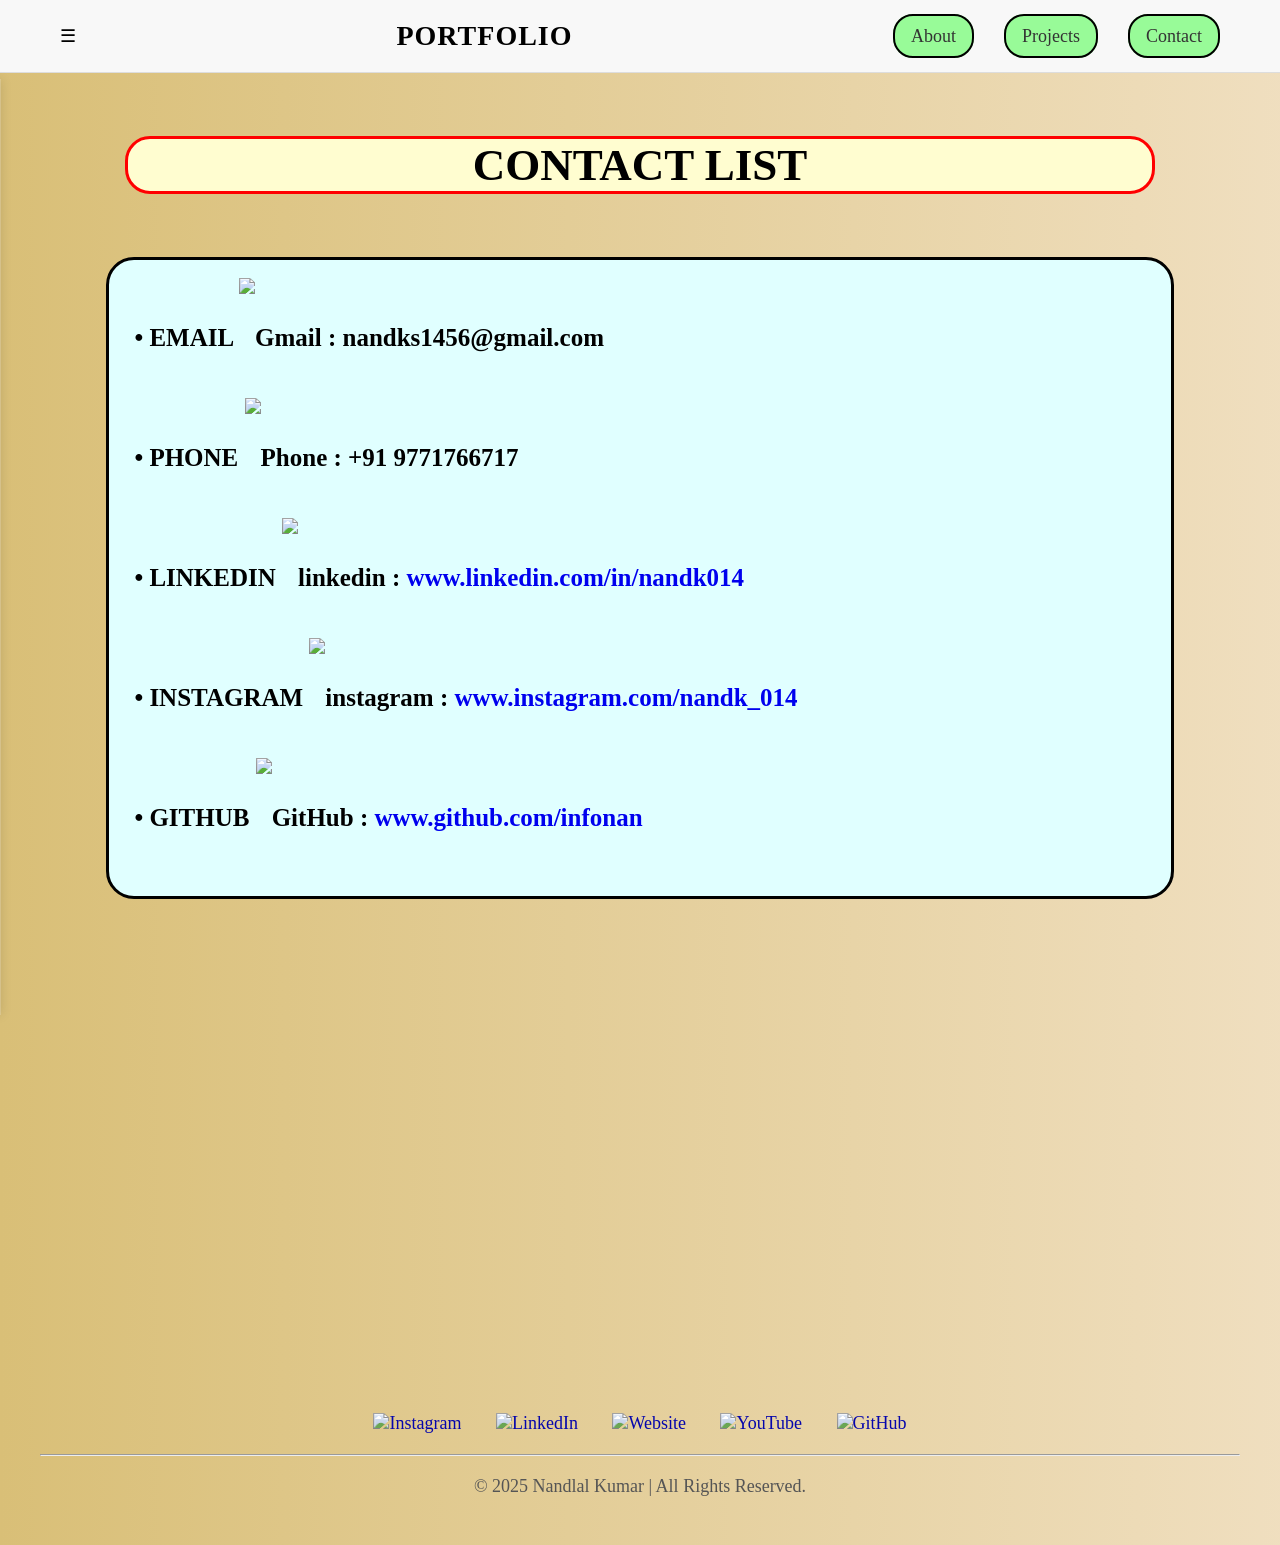
==== contact.html @ e1ca8d9b "Add files via upload" ====
<!DOCTYPE html>
<html>

<head>
  <meta charset="UTF-8">
  <meta name="viewport" content="width=device-width, initial-scale=1">
  <title>contact</title>
  <!-- Custom Styles -->
  <link rel="stylesheet" href="style.css">
</head>

<body>
 <header>
    <span class="hamburger" onclick="toggleSidebar()">&#9776;</span>
 <div class="head">PORTFOLIO</div>
  <nav>
    <ul>
      <li><a href="home.html">About</a></li>
      <li><a href="project.html">Projects</a></li>
      <li><a href="contact.html">Contact</a></li>
    </ul>
  </nav>
</header>
 <!-- Sidebar Menu (Responsive) -->
<aside class="sidebar" id="sidebar"><strong><p style="font-size:25px;text-align:center;">MENU</p></strong>
  <ul>
    <li><a href="course.html">Courses and Certificates</a></li>
    <li><a href="https://infonannotes.blogspot.com" target="_blank">My Blog</a></li>
    <li><a href=project.html#comp>Competitions</a></li> <li><a href="graphic.html">Graphic Design Samples</a></li>
  </ul>
</aside>
<br><br><br>
 <h1 class="contacthead"style="text-align:center;font-size:45px;border:3px solid red; background-color:#fffdd0;margin:auto;width:80%;border-radius:25px;">CONTACT LIST</h1>
 <br><br><br>
 <div class="contact">
 <div class="coitems">• EMAIL
  <img src="https://cdn-icons-png.flaticon.com/512/732/732200.png" alt="Gmail" width="42px"> :  nandks1456@gmail.com</div>
  
 <div class="coitems">• PHONE
  <img src="https://cdn-icons-png.flaticon.com/512/597/597177.png" alt="Phone" width="40px"> :  +91 9771766717</div>
 
 <div class="coitems">• LINKEDIN
 <img src="https://cdn.jsdelivr.net/gh/devicons/devicon/icons/linkedin/linkedin-original.svg
  "alt="linkedin"width="40px"> :  <a href="https://www.linkedin.com/in/nandk014"target="_blank">www.linkedin.com/in/nandk014</a></div>
 
 <div class="coitems">• INSTAGRAM
  <img src="https://upload.wikimedia.org/wikipedia/commons/a/a5/Instagram_icon.png
"alt="instagram"width="40px"> :  <a href="https://www.instagram.com/nandk_014"target="_blank">www.instagram.com/nandk_014</a></div>
 
 <div class="coitems"> • GITHUB
 <img src="https://cdn.jsdelivr.net/gh/devicons/devicon/icons/github/github-original.svg" alt="GitHub" width="40"> :  <a href="https://www.github.com/infonan"target="_blank">www.github.com/infonan</a></div>
</div>
<br><br><br><br><br><br><br><br><br><br><br><br><br><br><br><br><br><br><br><br><br><br><br>
  
  <footer class="footer">
  <div class="social-icons">
    <a href="https://www.instagram.com/nandk_014" target="_blank" title="Instagram">
      <img src="https://upload.wikimedia.org/wikipedia/commons/a/a5/Instagram_icon.png" alt="Instagram" />
    </a>
    
    <a href="https://www.linkedin.com/in/nandk014" target="_blank" title="LinkedIn">
      <img src="https://cdn.jsdelivr.net/gh/devicons/devicon/icons/linkedin/linkedin-original.svg" alt="LinkedIn" />
    </a>
    <a href="https://infonannotes.blogspot.com/" target="_blank" title="My Blog">
      <img src="https://blogger.googleusercontent.com/img/a/AVvXsEgnyMilnirWEixZ2-B2IwFu30KNc5N4Hh4QvbJhJ9wXYOja1YrfuvnOevBvSenEgKrRRPJ8Fyw84o-WGREWSMa66_989rC3vusAf4v3jVNiuNzO5FGO4l1itEqh2PDSrO58AGe5jxcH8o5hBvF3arbM5aCK5qHb46AePapifoUx_NqiPJIwaaE3TjaNq_U=s100" alt="Website" />
    </a>
    <a href="https://www.youtube.com/@infonan" target="_blank" title="YouTube">
      <img src="https://cdn-icons-png.flaticon.com/512/1384/1384060.png" alt="YouTube">
    </a>

    <a href="https://www.github.com/infonan" target="_blank" title="GitHub">
      <img src="https://cdn.jsdelivr.net/gh/devicons/devicon/icons/github/github-original.svg" alt="GitHub" />
    </a>
  </div><hr>
  <p>© 2025 Nandlal Kumar | All Rights Reserved.</p>
</footer>
  <!-- Project -->
  <script src="main.js"></script>

</body>

</html>
---- style.css ----
/* ---------------- RESPONSIVE FIXES FOR MOBILE ---------------- */
@media screen and (max-width: 768px) {
  body {
    font-size: 12px;
    
  }

  header {
    flex-direction: column;
    padding: 20px 20px;
    gap: 10px;
  }

  .head {
    font-size: 18px;
    text-align: center;
  }

  nav ul {
    flex-direction: column;
    align-items: center;
    gap: 25px;
  }

  #intro {
    font-size: 12px;
    margin: 4vh 4vw;
    padding: 1em;
  }

  #profilepic {
    width: 50px;
    height: 50px;
  }

  .skills-section {
    padding: 10px;
  }

  .skill {
    font-size: 14px;
    padding: 8px 12px;
  }

  .resume {
    width: 100%;
    height: auto;
    padding: 2vh 1vw;
  }

  .resume img {
    width: 200px;
    height: 200px;
    margin: 12px auto;
  }

  .section-title {
    font-size: 16px;
  }

  .cert-list {
    font-size: 14px;
    padding: 12px;
  }

  .contact {
    font-size: 6px;
    line-height: 50px;
    padding: 2vh 3vw;
  }

  .project-card {
    padding: 12px;
  }

  .proimg img {
    width: 80%;
    height: auto;
  }

  .projdesc ,.compdesc {
    width: 90%;
    padding: 8px;
  }

  .sidebar {
    width: 100%;
    height: auto;
    top: 60px;
    padding: 2vh 2vw;
    overflow-x: hidden;
  }

  .sidebar ul {
    margin-top: 20px;
  }

  .sidebar ul li {
    margin: 5px 0;
  }

  .sidebar ul li a {
    display: block;
    margin: 0 auto;
    text-align: center;
    font-size: 12px;
  }

  .footer {
    padding: 12px;
  }

  .footer .social-icons img {
    width: 24px;
    height: 24px;
  }

  .footer p {
    font-size: 12px;
  }
}
/* MAIN */
body {
      font-size: 18px;
      margin: 0;
      font-family:'Georgia', serif;
      background-color: #ffffff;
      padding: 0;
      background: linear-gradient(-90deg, #e6f4ea, #cdeac0, #f7e9d7, #d9bf77);

      background-size: 400% 400%;
      animation: gradientBG 15s ease infinite;
}

@keyframes gradientBG {
      0% { background-position: 0% 50%; }
      50% { background-position: 100% 50%; }
      100% { background-position: 0% 50%; }
}
@keyframes slideIn {
  from { opacity: 0; transform: translateY(40px); }
  to { opacity: 1; transform: translateY(0); }
}
#topname {
  animation: slideIn 1.2s ease-out forwards;
}

  #intro {
      line-height: 2em;
      color: black;
      border: 2px solid #b0b0b0;
      border-radius:25px 25px 25px 25px ;
      text-align:center;
      font-size:20px;
      margin:5vh 8vw 4vh 8vw;
      padding: 1em;
      background-color:#fffdd0;
      box-shadow: 0 8px 20px rgba(0,0,0,0.1);
    }
  #profilepic {
      border-radius:200px;
      width:300px;
      height:300px;
      align-self:center;
      transition:transform 0.3s ease;
      box-shadow: 0 4px 12px rgba(0, 0, 0, 0.2);
    }
  #profilepic:hover {
      transform: scale(1.1);
    }
    
  .skills-section {
    max-width: 800px;
    margin: 40px auto;
    padding: 20px;
    text-align: center;
  }

  .skills-container {
    display: flex;
    flex-wrap: wrap;
    gap: 15px;
    justify-content: center;
    margin-top: 20px;
  }

  .skill {
    align-items: center;
    gap: 10px;
    padding: 10px 20px;
    border-radius: 25px;
    background-color: #e0f0ff;
    color: #333;
    font-weight: 500;
    font-size: 16px;
    box-shadow: 0 4px 8px rgba(0,0,0,0.1);
    transition: transform 0.2s ease;
  }
  .skill a {
   text-decoration: none;
   color: inherit;
 }
  .skill:hover {
    transform: scale(1.05);
    background-color: #cde7ff;
  }

  .skill img {
    width: 20px;
    height: 20px;
  }
header {
      display: flex;
      justify-content: space-between;
      align-items: center;
      padding: 20px 60px;
      border-bottom: 1px solid #ddd;
      background-color: #f8f8f8;
    }

.head {
      font-size: 28px;
      font-weight: bold;
      letter-spacing: 1px;
    }
  /* top navigation */
nav ul {
      display: flex;
      list-style: none;
      margin: 0;
      padding: 0;
      gap: 30px;
    }

nav ul li a {
  text-decoration: none;
  color: #333;
  padding: 10px 16px;
  border: 2px solid black;
  border-radius: 20px;
  transition: background-color 0.3s ease, color 0.3s ease;
  background-color: palegreen;
}

nav ul li a:hover {
  background-color: #c0c0c0;
  color: white;
}
  


.resume {
  width: 40vw;
  height: 30vh;
  padding: 2vh 20vw ;
  
}
.resume img {
      width: 250px;
      height: 250px;
      border-radius: 15px;
      box-shadow: 0 8px 20px rgba(0, 0, 0, 0.2);
      transition: transform 0.3s ease;
    
    }

.resume img:hover {
      transform: scale(1.05);
    }

  a {
      text-decoration: none;
    }
  
  #title {
    font-size: 32px;
  }

.section {
    padding: 50px 2vw;
    border-bottom: 1px solid #ccc;
  }

  .section-title {
    font-size: 32px;
    margin-bottom: 20px;
    color: #333;
    text-align: center;
  }

  .project-list {
    display: flex;
    flex-direction: column;
    gap: 30px;
  }

  .project-card {
    background-color: #fffdd0;
    padding: 20px;
    border: 2px solid black;
    border-radius: 20px;
    box-shadow: 0 5px 10px rgba(0, 0, 0, 0.05);
  }

  .cert-list {
    list-style-type: disc;
    list-style-position: inside; 
    color: #333;
    text-align: left;
    border: 2px solid black;
    margin: 10px 2px 10px 1px;
    padding: 25px;
    border-radius:20px;
    background-color:#fffdd0;
    box-shadow: 0 5px 10px rgba(0, 0, 0, 0.05);
  }
  

  .button {
    display: inline-block;
    margin-top: 15px;
    padding: 10px 20px;
    background-color: mediumslateblue;
    color: #fff;
    text-decoration: none;
    border-radius: 8px;
    transition: background 0.3s ease;
  }

  .button:hover {
    background-color: #005fa3;
  }
  
  /* Contact Page */
.contact {
  display: flex;
  flex-direction: column;
  font-size: 25px;
  line-height: 120px;
  padding: 2vh 6vw 2vh 2vw;
  border: 3px solid black;
  margin: auto;
  width: 75%;
  background-color: lightcyan;
  border-radius: 28px;
}
.coitems {
  font-weight: bold;
}

  /* footer */
  .footer {
  text-align: center;
  padding: 30px 40px;
}

.footer .social-icons {
  margin-bottom: 20px;
}

.footer .social-icons a {
  margin: 0 15px;
  display: inline-block;
  transition: transform 0.3s ease;
}

.footer .social-icons img {
  width: 40px;
  height: 40px;
  vertical-align: middle;
  filter: grayscale(30%);
}

.footer .social-icons a:hover img {
  filter: none;
  transform: scale(1.1);
}

.footer p {
  font-size: 18px;
  color: #555;
  margin-top: 20px;
}
.proimg img {
  width: 350px;
  height: 300px;
  border: 4px solid #FFD700;
  margin: 5px 5px 5px 5px;
  
}
/*project page*/
.projdesc,.compdesc {
  text-align: left;
  background-color:#fffdd0;
  border: 3px solid black;
  border-radius: 25px;
  width:80%;
  padding: 3px 8px;
  margin: auto;
  font-size: 18px;
}
.compdesc ul li{
  margin: 20px;
}
.projdesc ul li{
  margin: 20px;
}
.projcomptitle {
text-decoration: underline;
}
  
/* left sidebar */
.sidebar {
  position: absolute;
  top: 79px;
  left: 0;
  transform: translateX(-100%);
  width: 36vw;
  height: 100vh;
  background-color: #f8f8f8 ;
  padding: 2vh 2vh;
  transition: transform 0.3s ease;
  z-index: 99;
  box-shadow: 2px 0 10px rgba(0, 0, 0, 0.1);
}

.sidebar.active {
  transform: translateX(0);
}

/* Sidebar nav list */
.sidebar ul {
  list-style: none;
  padding: 0;
  margin-top: 60px;
  
}

.sidebar ul li {
  margin: 30px 0;
  line-height: 32px;
}

.sidebar ul li a {
  text-decoration: none;
  color: #333;
  font-weight: bold;
  font-size: 18px;
  transition: color 0.2s ease;
  border: 2px solid black;
  border-radius: 20px;
  padding: 8px 5px 8px 5px;
  background-color: palegreen;
  margin: 20px 20px;
}

.sidebar ul li a:hover {
  color: #f0f0f0;
}
/* graphic design page */
.graphic {
  display: flex;
  flex-direction: column;
  align-items: center;
  text-align: center;
  border: 5px solid black;
  padding: 40px;
  margin: 40px auto;
  width: 90%;
  max-width: 1000px;
  font-size: 24px;
}

.design {
  display: flex;
  flex-direction: column;
  justify-content: center;
  gap: 80px;
  margin-top: 40px;
}

.grimg {
  max-width: 800px;
  height: auto;
  object-fit: cover;
  border: 3px solid grey;
  border-radius: 10px;
  box-shadow: 0 5px 15px rgba(0, 0, 0, 0.1);
}
/*course page*/
.coursebox {
  display: flex;
  flex-direction: column;
  text-align: center;
  width: 80%;
  margin: auto;
}
.course {
  padding: 15px 15px 15px 15px;
  border: 2px solid black;
  border-radius: 20px;
  background-color:#fffdd0;
  margin-bottom: 40px;

}

.course ul{
  text-align: left;
  margin: 10px;
  font-size: 16px;
  
}
/* image slider*/
.slider-wrapper {
  max-width: 95%;
  margin: 20px auto;
}

.slider {
  position: relative;
  overflow: hidden;
  border: 2px solid #ccc;
  border-radius: 15px;
  background: #f9f9f9;
}

.slider-track {
  display: flex;
  transition: transform 0.4s ease-in-out;
}

.slide {
  min-width: 100%;
  display: flex;
  justify-content: center;
  align-items: center;
  background: #000;
}

.slide img {
  width: 100%;
  max-height: 400px;
  object-fit: contain;
}

.slider-controls {
  position: absolute;
  top: 50%;
  width: 98%;
  display: flex;
  justify-content: space-between;
  transform: translateY(-50%);
  padding: 0 10px;
}

.slider-button {
  background: rgba(0, 0, 0, 0.5);
  color: white;
  border: none;
  font-size: 24px;
  padding: 20px 10px;
  border-radius: 50%;
  cursor: pointer;
}
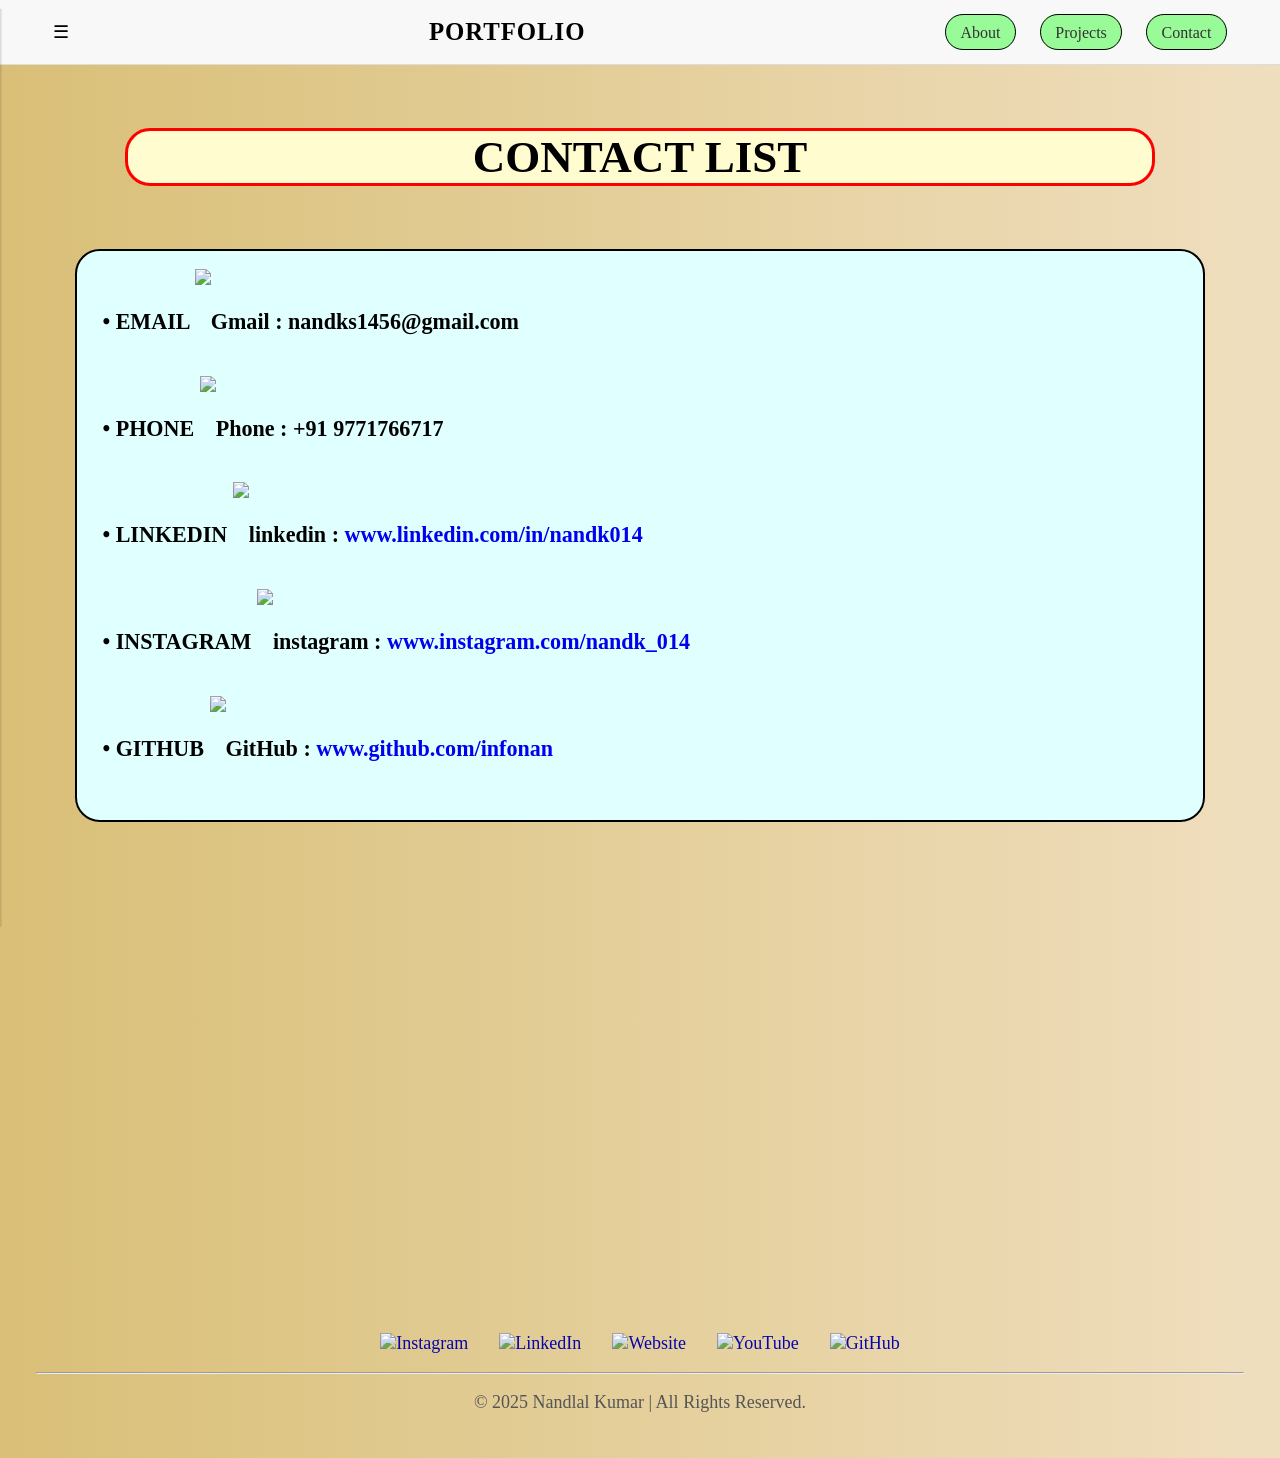
==== commit fe6215ac: "Update contact.html" ====
--- a/contact.html
+++ b/contact.html
@@ -22,7 +22,7 @@
   </nav>
 </header>
  <!-- Sidebar Menu (Responsive) -->
-<aside class="sidebar" id="sidebar"><strong><p style="font-size:25px;text-align:center;">MENU</p></strong>
+<aside class="sidebar" id="sidebar"><strong><button class="closebtn" id="close-sidebar" aria-label="Close Sidebar">&times;</button><p style="font-size:25px;text-align:center;">MENU</p></strong>
   <ul>
     <li><a href="course.html">Courses and Certificates</a></li>
     <li><a href="https://infonannotes.blogspot.com" target="_blank">My Blog</a></li>
@@ -79,4 +79,4 @@
 
 </body>
 
-</html>+</html>
--- a/style.css
+++ b/style.css
@@ -1,135 +1,22 @@
-/* ---------------- RESPONSIVE FIXES FOR MOBILE ---------------- */
-@media screen and (max-width: 768px) {
-  body {
-    font-size: 12px;
-    
-  }
-
-  header {
-    flex-direction: column;
-    padding: 20px 20px;
-    gap: 10px;
-  }
-
-  .head {
-    font-size: 18px;
-    text-align: center;
-  }
-
-  nav ul {
-    flex-direction: column;
-    align-items: center;
-    gap: 25px;
-  }
-
-  #intro {
-    font-size: 12px;
-    margin: 4vh 4vw;
-    padding: 1em;
-  }
-
-  #profilepic {
-    width: 50px;
-    height: 50px;
-  }
-
-  .skills-section {
-    padding: 10px;
-  }
-
-  .skill {
-    font-size: 14px;
-    padding: 8px 12px;
-  }
-
-  .resume {
-    width: 100%;
-    height: auto;
-    padding: 2vh 1vw;
-  }
-
-  .resume img {
-    width: 200px;
-    height: 200px;
-    margin: 12px auto;
-  }
-
-  .section-title {
-    font-size: 16px;
-  }
-
-  .cert-list {
-    font-size: 14px;
-    padding: 12px;
-  }
-
-  .contact {
-    font-size: 6px;
-    line-height: 50px;
-    padding: 2vh 3vw;
-  }
-
-  .project-card {
-    padding: 12px;
-  }
-
-  .proimg img {
-    width: 80%;
-    height: auto;
-  }
-
-  .projdesc ,.compdesc {
-    width: 90%;
-    padding: 8px;
-  }
-
-  .sidebar {
-    width: 100%;
-    height: auto;
-    top: 60px;
-    padding: 2vh 2vw;
-    overflow-x: hidden;
-  }
-
-  .sidebar ul {
-    margin-top: 20px;
-  }
-
-  .sidebar ul li {
-    margin: 5px 0;
-  }
-
-  .sidebar ul li a {
-    display: block;
-    margin: 0 auto;
-    text-align: center;
-    font-size: 12px;
-  }
-
-  .footer {
-    padding: 12px;
-  }
-
-  .footer .social-icons img {
-    width: 24px;
-    height: 24px;
-  }
-
-  .footer p {
-    font-size: 12px;
-  }
-}
+
 /* MAIN */
 body {
-      font-size: 18px;
-      margin: 0;
-      font-family:'Georgia', serif;
-      background-color: #ffffff;
-      padding: 0;
-      background: linear-gradient(-90deg, #e6f4ea, #cdeac0, #f7e9d7, #d9bf77);
-
-      background-size: 400% 400%;
-      animation: gradientBG 15s ease infinite;
+    font-size: 18px;
+    margin: 0;
+    font-family:'Georgia', serif;
+    background-color: #ffffff;
+    padding: 0;
+    background: linear-gradient(-90deg, #e6f4ea, #cdeac0, #f7e9d7, #d9bf77);
+
+    background-size: 400% 400%;
+    animation: gradientBG 15s ease infinite;
+}
+    
+    /* Mobile view */
+@media (max-width: 700px) {
+  html {
+    font-size: 6px;
+  }
 }
 
 @keyframes gradientBG {
@@ -138,62 +25,63 @@
       100% { background-position: 0% 50%; }
 }
 @keyframes slideIn {
-  from { opacity: 0; transform: translateY(40px); }
+  from { opacity: 0; transform: translateY(2.23rem); }
   to { opacity: 1; transform: translateY(0); }
 }
-#topname {
+
+ #topname {
   animation: slideIn 1.2s ease-out forwards;
 }
 
   #intro {
       line-height: 2em;
       color: black;
-      border: 2px solid #b0b0b0;
-      border-radius:25px 25px 25px 25px ;
+      border: 0.12px solid #b0b0b0;
+      border-radius: 1.4rem ;
       text-align:center;
-      font-size:20px;
-      margin:5vh 8vw 4vh 8vw;
+      font-size: 1.12rem;
+      margin: 5vh 8vw 4vh 8vw;
       padding: 1em;
       background-color:#fffdd0;
-      box-shadow: 0 8px 20px rgba(0,0,0,0.1);
+      box-shadow: 0 0.45rem 1.12rem rgba(0,0,0,0.1);
     }
   #profilepic {
-      border-radius:200px;
-      width:300px;
-      height:300px;
-      align-self:center;
-      transition:transform 0.3s ease;
-      box-shadow: 0 4px 12px rgba(0, 0, 0, 0.2);
+      border-radius: 11.2rem;
+      width: 16.6rem;
+      height: 16.6rem;
+      align-self: center;
+      transition: transform 0.3s ease;
+      box-shadow: 0 0.22rem 0.66rem rgba(0, 0, 0, 0.2);
     }
   #profilepic:hover {
       transform: scale(1.1);
     }
     
   .skills-section {
-    max-width: 800px;
-    margin: 40px auto;
-    padding: 20px;
+    max-width: 44.44rem;
+    margin: 2.22rem auto;
+    padding: 1.12rem;
     text-align: center;
   }
 
   .skills-container {
     display: flex;
     flex-wrap: wrap;
-    gap: 15px;
+    gap: 0.83rem;
     justify-content: center;
-    margin-top: 20px;
+    margin-top: 1.12rem;
   }
 
   .skill {
     align-items: center;
-    gap: 10px;
-    padding: 10px 20px;
-    border-radius: 25px;
+    gap: 0.55rem;
+    padding: 0.55rem 1.12rem;
+    border-radius: 1.4rem;
     background-color: #e0f0ff;
     color: #333;
     font-weight: 500;
-    font-size: 16px;
-    box-shadow: 0 4px 8px rgba(0,0,0,0.1);
+    font-size: 0.9rem;
+    box-shadow: 0 0.22rem 0.44rem  rgba(0,0,0,0.1);
     transition: transform 0.2s ease;
   }
   .skill a {
@@ -206,22 +94,22 @@
   }
 
   .skill img {
-    width: 20px;
-    height: 20px;
+    width: 1.12rem;
+    height: 1.12rem;
   }
 header {
       display: flex;
       justify-content: space-between;
       align-items: center;
-      padding: 20px 60px;
-      border-bottom: 1px solid #ddd;
+      padding: 1.12rem 3.33rem;
+      border-bottom: 0.1rem solid #ddd;
       background-color: #f8f8f8;
     }
 
 .head {
-      font-size: 28px;
+      font-size: 1.55rem;
       font-weight: bold;
-      letter-spacing: 1px;
+      letter-spacing: 0.06rem;
     }
   /* top navigation */
 nav ul {
@@ -229,15 +117,16 @@
       list-style: none;
       margin: 0;
       padding: 0;
-      gap: 30px;
+      gap: 1.5rem;
     }
 
 nav ul li a {
+  font-size: 1rem;
   text-decoration: none;
   color: #333;
-  padding: 10px 16px;
-  border: 2px solid black;
-  border-radius: 20px;
+  padding: 0.55rem 0.9rem;
+  border: 0.12rem solid black;
+  border-radius: 1.12rem;
   transition: background-color 0.3s ease, color 0.3s ease;
   background-color: palegreen;
 }
@@ -256,10 +145,10 @@
   
 }
 .resume img {
-      width: 250px;
-      height: 250px;
-      border-radius: 15px;
-      box-shadow: 0 8px 20px rgba(0, 0, 0, 0.2);
+      width: 13.9rem;
+      height: 13.9rem;
+      border-radius: 0.833rem;
+      box-shadow: 0 0.44rem 1.12rem rgba(0, 0, 0, 0.2);
       transition: transform 0.3s ease;
     
     }
@@ -273,17 +162,17 @@
     }
   
   #title {
-    font-size: 32px;
+    font-size: 1.8rem;
   }
 
 .section {
-    padding: 50px 2vw;
+    padding: 2.8rem 2vw;
     border-bottom: 1px solid #ccc;
   }
 
   .section-title {
-    font-size: 32px;
-    margin-bottom: 20px;
+    font-size: 1.8rem;
+    margin-bottom: 1.12rem;
     color: #333;
     text-align: center;
   }
@@ -291,15 +180,15 @@
   .project-list {
     display: flex;
     flex-direction: column;
-    gap: 30px;
+    gap: 1.7rem;
   }
 
   .project-card {
     background-color: #fffdd0;
-    padding: 20px;
-    border: 2px solid black;
-    border-radius: 20px;
-    box-shadow: 0 5px 10px rgba(0, 0, 0, 0.05);
+    padding: 1.12rem;
+    border: 0.11rem solid black;
+    border-radius: 1.12rem;
+    box-shadow: 0 0.28rem 0.55rem rgba(0, 0, 0, 0.05);
   }
 
   .cert-list {
@@ -307,23 +196,23 @@
     list-style-position: inside; 
     color: #333;
     text-align: left;
-    border: 2px solid black;
-    margin: 10px 2px 10px 1px;
-    padding: 25px;
-    border-radius:20px;
+    border: 0.11rem solid black;
+    margin: 0.55rem 0.11rem 0.55rem 0.6rem;
+    padding: 1.39rem;
+    border-radius: 1.12rem;
     background-color:#fffdd0;
-    box-shadow: 0 5px 10px rgba(0, 0, 0, 0.05);
+    box-shadow: 0 0.28rem 0.55rem rgba(0, 0, 0, 0.05);
   }
   
 
   .button {
     display: inline-block;
-    margin-top: 15px;
-    padding: 10px 20px;
+    margin-top: 0.83rem;
+    padding: 0.55rem 1.12rem;
     background-color: mediumslateblue;
     color: #fff;
     text-decoration: none;
-    border-radius: 8px;
+    border-radius: 0.45rem;
     transition: background 0.3s ease;
   }
 
@@ -335,14 +224,14 @@
 .contact {
   display: flex;
   flex-direction: column;
-  font-size: 25px;
-  line-height: 120px;
+  font-size: 1.38rem;
+  line-height: 6.67rem;
   padding: 2vh 6vw 2vh 2vw;
-  border: 3px solid black;
+  border: 0.17rem solid black;
   margin: auto;
-  width: 75%;
+  width: 80%;
   background-color: lightcyan;
-  border-radius: 28px;
+  border-radius: 1.55rem;
 }
 .coitems {
   font-weight: bold;
@@ -351,22 +240,22 @@
   /* footer */
   .footer {
   text-align: center;
-  padding: 30px 40px;
+  padding: 1.66rem 2.22rem;
 }
 
 .footer .social-icons {
-  margin-bottom: 20px;
+  margin-bottom: 1.12rem;
 }
 
 .footer .social-icons a {
-  margin: 0 15px;
+  margin: 0 0.833rem;
   display: inline-block;
   transition: transform 0.3s ease;
 }
 
 .footer .social-icons img {
-  width: 40px;
-  height: 40px;
+  width: 2.22rem;
+  height: 2.22rem;
   vertical-align: middle;
   filter: grayscale(30%);
 }
@@ -377,33 +266,32 @@
 }
 
 .footer p {
-  font-size: 18px;
   color: #555;
-  margin-top: 20px;
+  margin-top: 1.12rem;
 }
 .proimg img {
-  width: 350px;
-  height: 300px;
-  border: 4px solid #FFD700;
-  margin: 5px 5px 5px 5px;
+  width: 19.5rem;
+  height: 16.6rem;
+  border: 0.22rem solid #FFD700;
+  margin: 0.28rem;
   
 }
 /*project page*/
 .projdesc,.compdesc {
   text-align: left;
   background-color:#fffdd0;
-  border: 3px solid black;
-  border-radius: 25px;
+  border: 0.17rem solid black;
+  border-radius: 1.39rem;
   width:80%;
-  padding: 3px 8px;
+  padding: 0.17rem 0.44rem;
   margin: auto;
-  font-size: 18px;
+  font-size: 1rem;
 }
 .compdesc ul li{
-  margin: 20px;
+  margin: 1.12rem;
 }
 .projdesc ul li{
-  margin: 20px;
+  margin: 1.12rem;
 }
 .projcomptitle {
 text-decoration: underline;
@@ -411,17 +299,17 @@
   
 /* left sidebar */
 .sidebar {
-  position: absolute;
-  top: 79px;
+  position: fixed;
+  top: 0;
   left: 0;
   transform: translateX(-100%);
-  width: 36vw;
+  width: 40vw;
   height: 100vh;
   background-color: #f8f8f8 ;
-  padding: 2vh 2vh;
+  padding: 1vh 1vh;
   transition: transform 0.3s ease;
   z-index: 99;
-  box-shadow: 2px 0 10px rgba(0, 0, 0, 0.1);
+  box-shadow: 0.11rem 0.55rem rgba(0, 0, 0, 0.1);
 }
 
 .sidebar.active {
@@ -432,105 +320,121 @@
 .sidebar ul {
   list-style: none;
   padding: 0;
-  margin-top: 60px;
+  margin-top: 3.33rem;
   
 }
 
 .sidebar ul li {
-  margin: 30px 0;
-  line-height: 32px;
+  margin: 1.67rem 0;
+  line-height: 1.8rem;
 }
 
 .sidebar ul li a {
   text-decoration: none;
   color: #333;
   font-weight: bold;
-  font-size: 18px;
+  font-size: 1rem;
   transition: color 0.2s ease;
-  border: 2px solid black;
-  border-radius: 20px;
-  padding: 8px 5px 8px 5px;
+  border: 0.11rem solid black;
+  border-radius: 1.12rem;
+  padding: 0.44rem 0.28rem;
   background-color: palegreen;
-  margin: 20px 20px;
+  margin: 1.12rem;
 }
 
 .sidebar ul li a:hover {
   color: #f0f0f0;
 }
+.closebtn {
+  position: absolute;
+  top: 1rem;
+  right: 1.4rem;
+  font-size: 2rem;
+  background: none;
+  border: none;
+  color: #333;
+  cursor: pointer;
+  z-index: 101;
+}
+
 /* graphic design page */
 .graphic {
   display: flex;
   flex-direction: column;
   align-items: center;
   text-align: center;
-  border: 5px solid black;
-  padding: 40px;
-  margin: 40px auto;
+  border: 0.28rem solid black;
+  padding: 2.22rem;
+  margin: 2.22rem auto;
   width: 90%;
-  max-width: 1000px;
-  font-size: 24px;
+  max-width: 95%;
+  font-size: 1.33rem;
 }
 
 .design {
   display: flex;
   flex-direction: column;
   justify-content: center;
-  gap: 80px;
-  margin-top: 40px;
+  align-items: center;
+  gap: 4.44rem;
+  margin-top: 2.22rem;
 }
 
 .grimg {
-  max-width: 800px;
+  max-width: 95%;
   height: auto;
   object-fit: cover;
-  border: 3px solid grey;
-  border-radius: 10px;
-  box-shadow: 0 5px 15px rgba(0, 0, 0, 0.1);
+  border: 0.17rem solid grey;
+  border-radius: 0.55rem;
+  box-shadow: 0 0.28rem 0.83rem rgba(0, 0, 0, 0.1);
 }
 /*course page*/
 .coursebox {
   display: flex;
   flex-direction: column;
   text-align: center;
-  width: 80%;
+  width: 85%;
   margin: auto;
 }
 .course {
-  padding: 15px 15px 15px 15px;
-  border: 2px solid black;
-  border-radius: 20px;
+  padding: 0.83rem;
+  border: 0.11rem solid black;
+  border-radius: 1.12rem;
   background-color:#fffdd0;
-  margin-bottom: 40px;
+  margin-bottom: 2.22rem;
 
 }
 
 .course ul{
   text-align: left;
-  margin: 10px;
-  font-size: 16px;
+  margin: 0.55rem;
+  font-size: 0.9rem;
   
 }
 /* image slider*/
 .slider-wrapper {
   max-width: 95%;
-  margin: 20px auto;
+  margin: 1.12rem auto;
+  position: relative; /* Added for proper containment */
 }
 
 .slider {
   position: relative;
   overflow: hidden;
-  border: 2px solid #ccc;
-  border-radius: 15px;
+  border: 0.11rem solid #ccc;
+  border-radius: 0.83rem;
   background: #f9f9f9;
 }
 
 .slider-track {
   display: flex;
   transition: transform 0.4s ease-in-out;
+  will-change: transform; /* Improves performance */
 }
 
 .slide {
-  min-width: 100%;
+  flex: 0 0 100%;
+  min-width: 100%; 
   display: flex;
   justify-content: center;
   align-items: center;
@@ -539,26 +443,34 @@
 
 .slide img {
   width: 100%;
-  max-height: 400px;
+  max-height: 22.22rem;
   object-fit: contain;
+  display: block;
 }
 
 .slider-controls {
   position: absolute;
   top: 50%;
-  width: 98%;
+  left: 0;
+  right: 0; 
   display: flex;
   justify-content: space-between;
   transform: translateY(-50%);
-  padding: 0 10px;
+  padding: 0 0.55rem;
+  z-index: 10; 
 }
 
 .slider-button {
   background: rgba(0, 0, 0, 0.5);
   color: white;
   border: none;
-  font-size: 24px;
-  padding: 20px 10px;
+  font-size: 1.33rem;
+  padding: 1.12rem 0.55rem;
   border-radius: 50%;
   cursor: pointer;
-}
+  transition: opacity 0.3s; /* Smooth hover effect */
+}
+
+.slider-button:hover {
+  opacity: 0.8;
+}
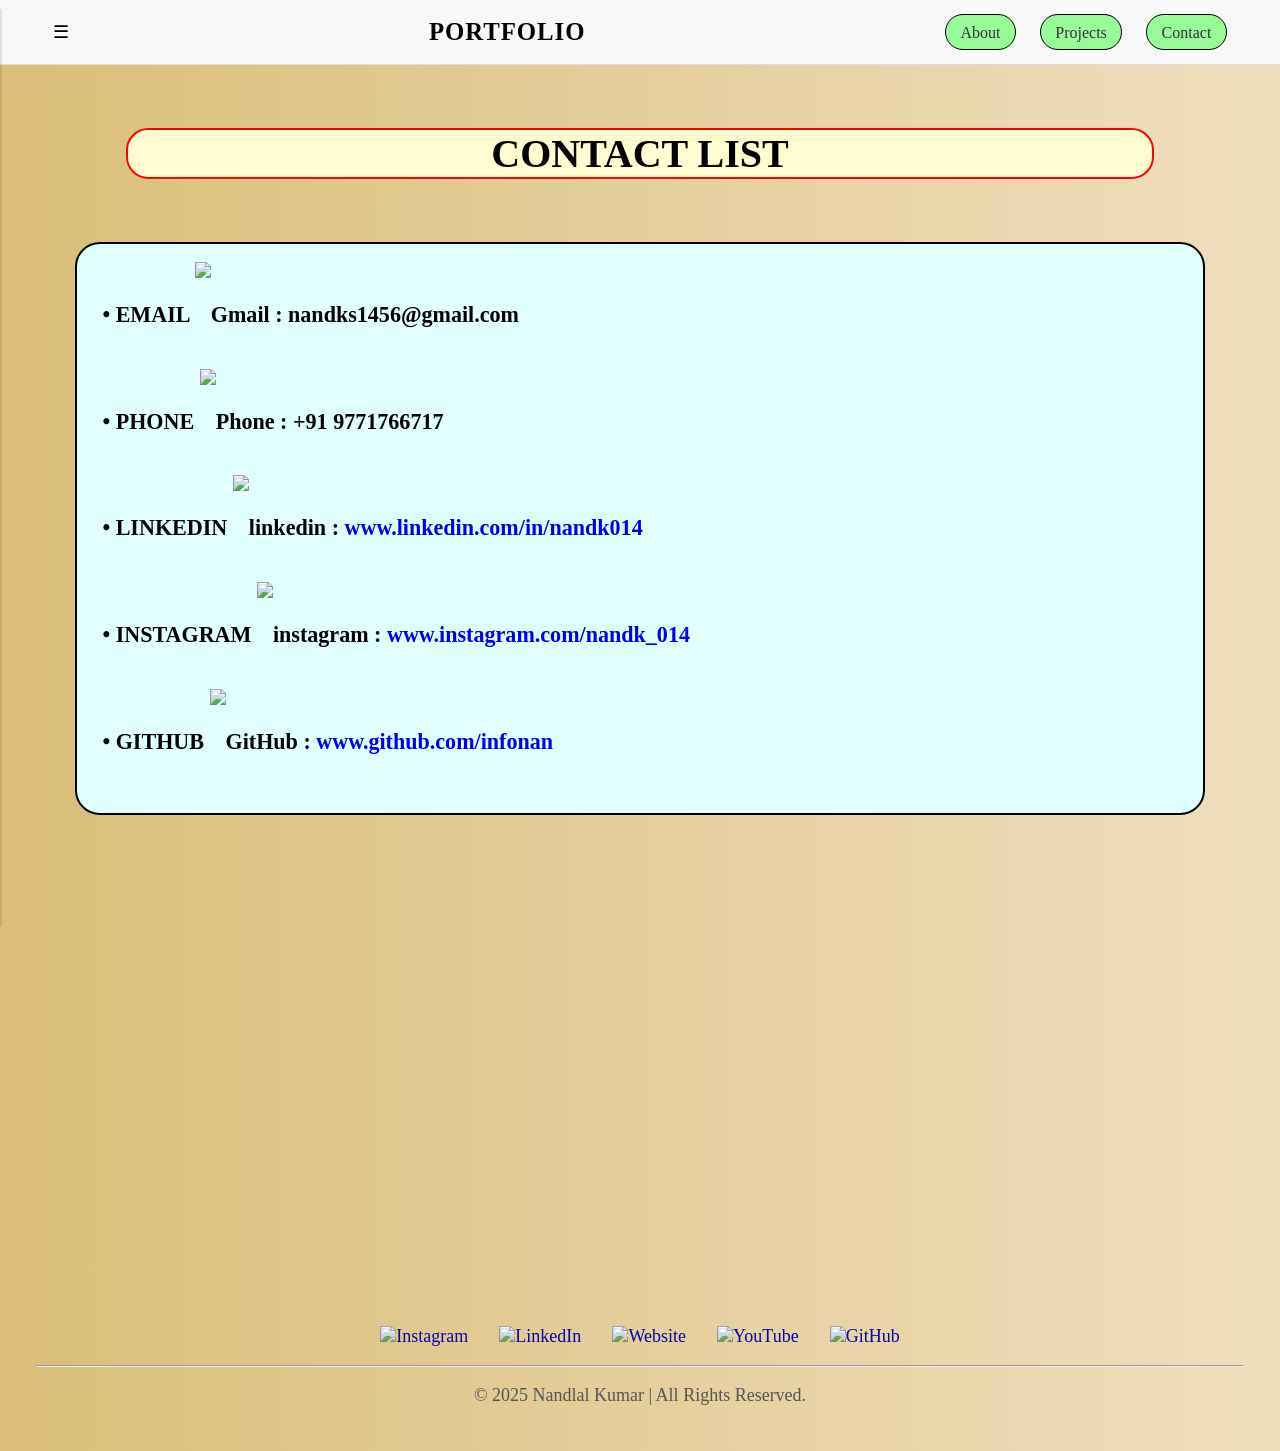
==== commit e102fea0: "Update contact.html" ====
--- a/contact.html
+++ b/contact.html
@@ -22,7 +22,7 @@
   </nav>
 </header>
  <!-- Sidebar Menu (Responsive) -->
-<aside class="sidebar" id="sidebar"><strong><button class="closebtn" id="close-sidebar" aria-label="Close Sidebar">&times;</button><p style="font-size:25px;text-align:center;">MENU</p></strong>
+<aside class="sidebar" id="sidebar"><strong><button class="closebtn" id="close-sidebar" aria-label="Close Sidebar">&times;</button><p style="font-size:1.39rem;text-align:center;">MENU</p></strong>
   <ul>
     <li><a href="course.html">Courses and Certificates</a></li>
     <li><a href="https://infonannotes.blogspot.com" target="_blank">My Blog</a></li>
@@ -30,7 +30,7 @@
   </ul>
 </aside>
 <br><br><br>
- <h1 class="contacthead"style="text-align:center;font-size:45px;border:3px solid red; background-color:#fffdd0;margin:auto;width:80%;border-radius:25px;">CONTACT LIST</h1>
+ <h1 class="contacthead"style="text-align:center;font-size:2.5rem;border:0.17rem solid red; background-color:#fffdd0;margin:auto;width:80%;border-radius:1.39rem;">CONTACT LIST</h1>
  <br><br><br>
  <div class="contact">
  <div class="coitems">• EMAIL
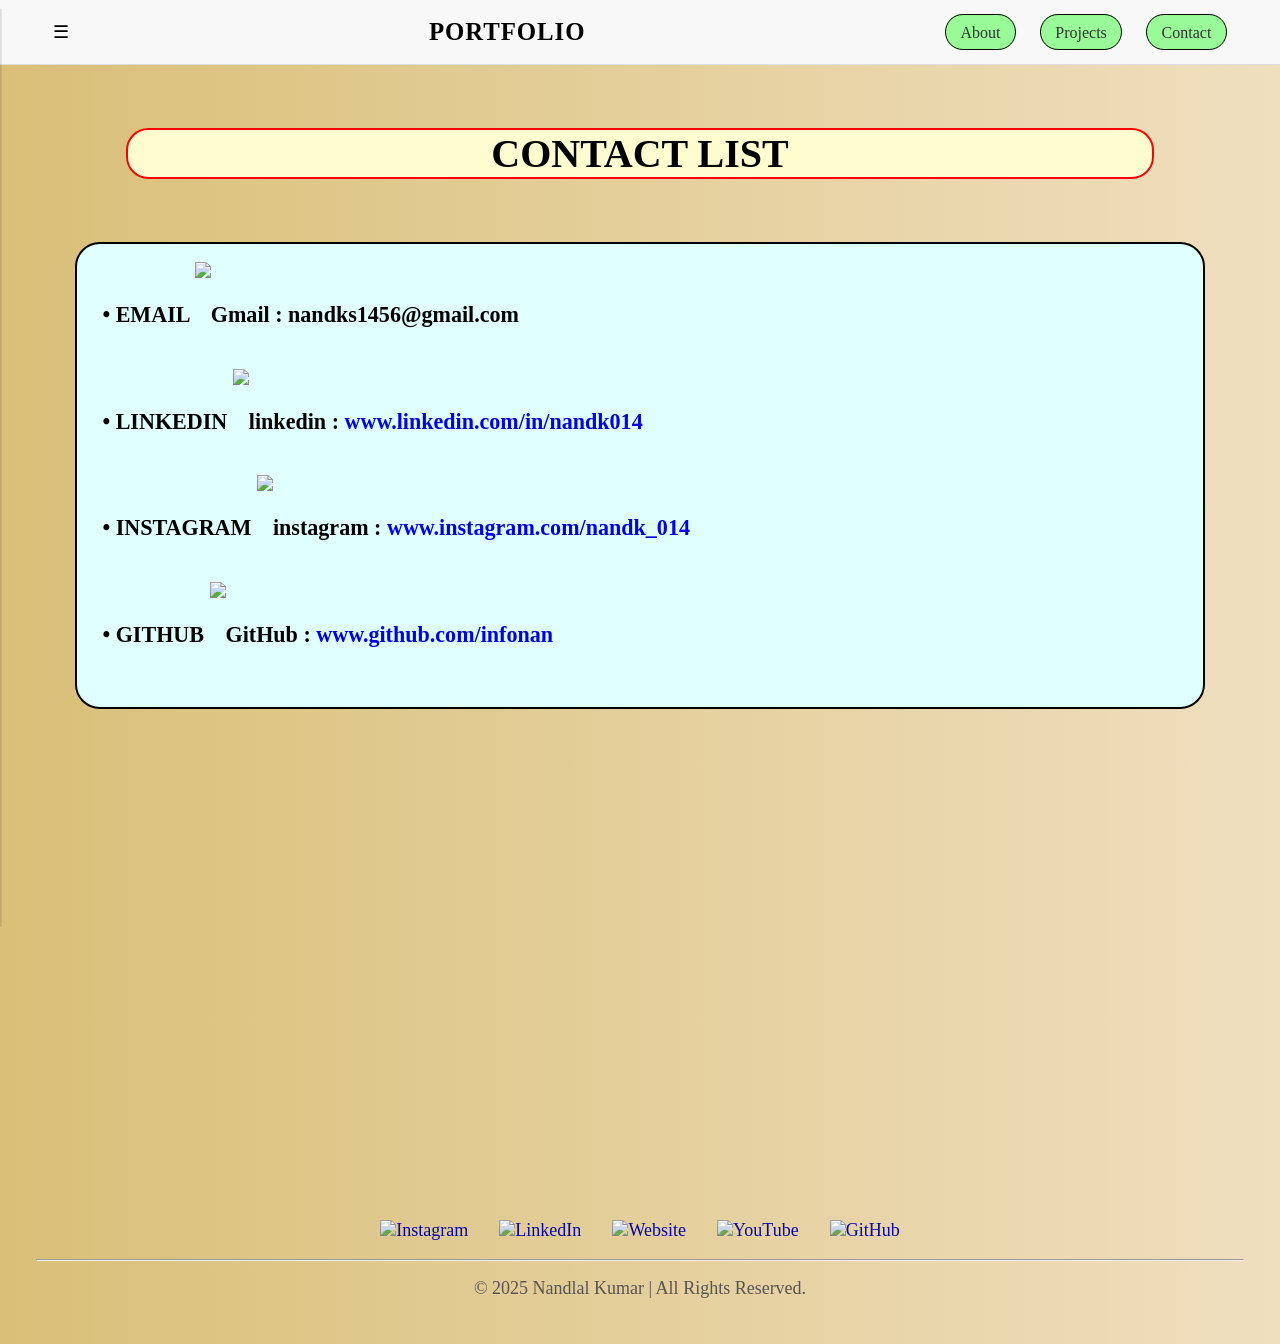
==== commit 8e078726: "Update contact.html" ====
--- a/contact.html
+++ b/contact.html
@@ -34,21 +34,18 @@
  <br><br><br>
  <div class="contact">
  <div class="coitems">• EMAIL
-  <img src="https://cdn-icons-png.flaticon.com/512/732/732200.png" alt="Gmail" width="42px"> :  nandks1456@gmail.com</div>
-  
- <div class="coitems">• PHONE
-  <img src="https://cdn-icons-png.flaticon.com/512/597/597177.png" alt="Phone" width="40px"> :  +91 9771766717</div>
+  <img src="https://cdn-icons-png.flaticon.com/512/732/732200.png" alt="Gmail" width="25rem"> :  nandks1456@gmail.com</div>
  
  <div class="coitems">• LINKEDIN
  <img src="https://cdn.jsdelivr.net/gh/devicons/devicon/icons/linkedin/linkedin-original.svg
-  "alt="linkedin"width="40px"> :  <a href="https://www.linkedin.com/in/nandk014"target="_blank">www.linkedin.com/in/nandk014</a></div>
+  "alt="linkedin"width="25rem"> :  <a href="https://www.linkedin.com/in/nandk014"target="_blank">www.linkedin.com/in/nandk014</a></div>
  
  <div class="coitems">• INSTAGRAM
   <img src="https://upload.wikimedia.org/wikipedia/commons/a/a5/Instagram_icon.png
-"alt="instagram"width="40px"> :  <a href="https://www.instagram.com/nandk_014"target="_blank">www.instagram.com/nandk_014</a></div>
+"alt="instagram"width="25rem"> :  <a href="https://www.instagram.com/nandk_014"target="_blank">www.instagram.com/nandk_014</a></div>
  
  <div class="coitems"> • GITHUB
- <img src="https://cdn.jsdelivr.net/gh/devicons/devicon/icons/github/github-original.svg" alt="GitHub" width="40"> :  <a href="https://www.github.com/infonan"target="_blank">www.github.com/infonan</a></div>
+ <img src="https://cdn.jsdelivr.net/gh/devicons/devicon/icons/github/github-original.svg" alt="GitHub" width="25rem"> :  <a href="https://www.github.com/infonan"target="_blank">www.github.com/infonan</a></div>
 </div>
 <br><br><br><br><br><br><br><br><br><br><br><br><br><br><br><br><br><br><br><br><br><br><br>
   
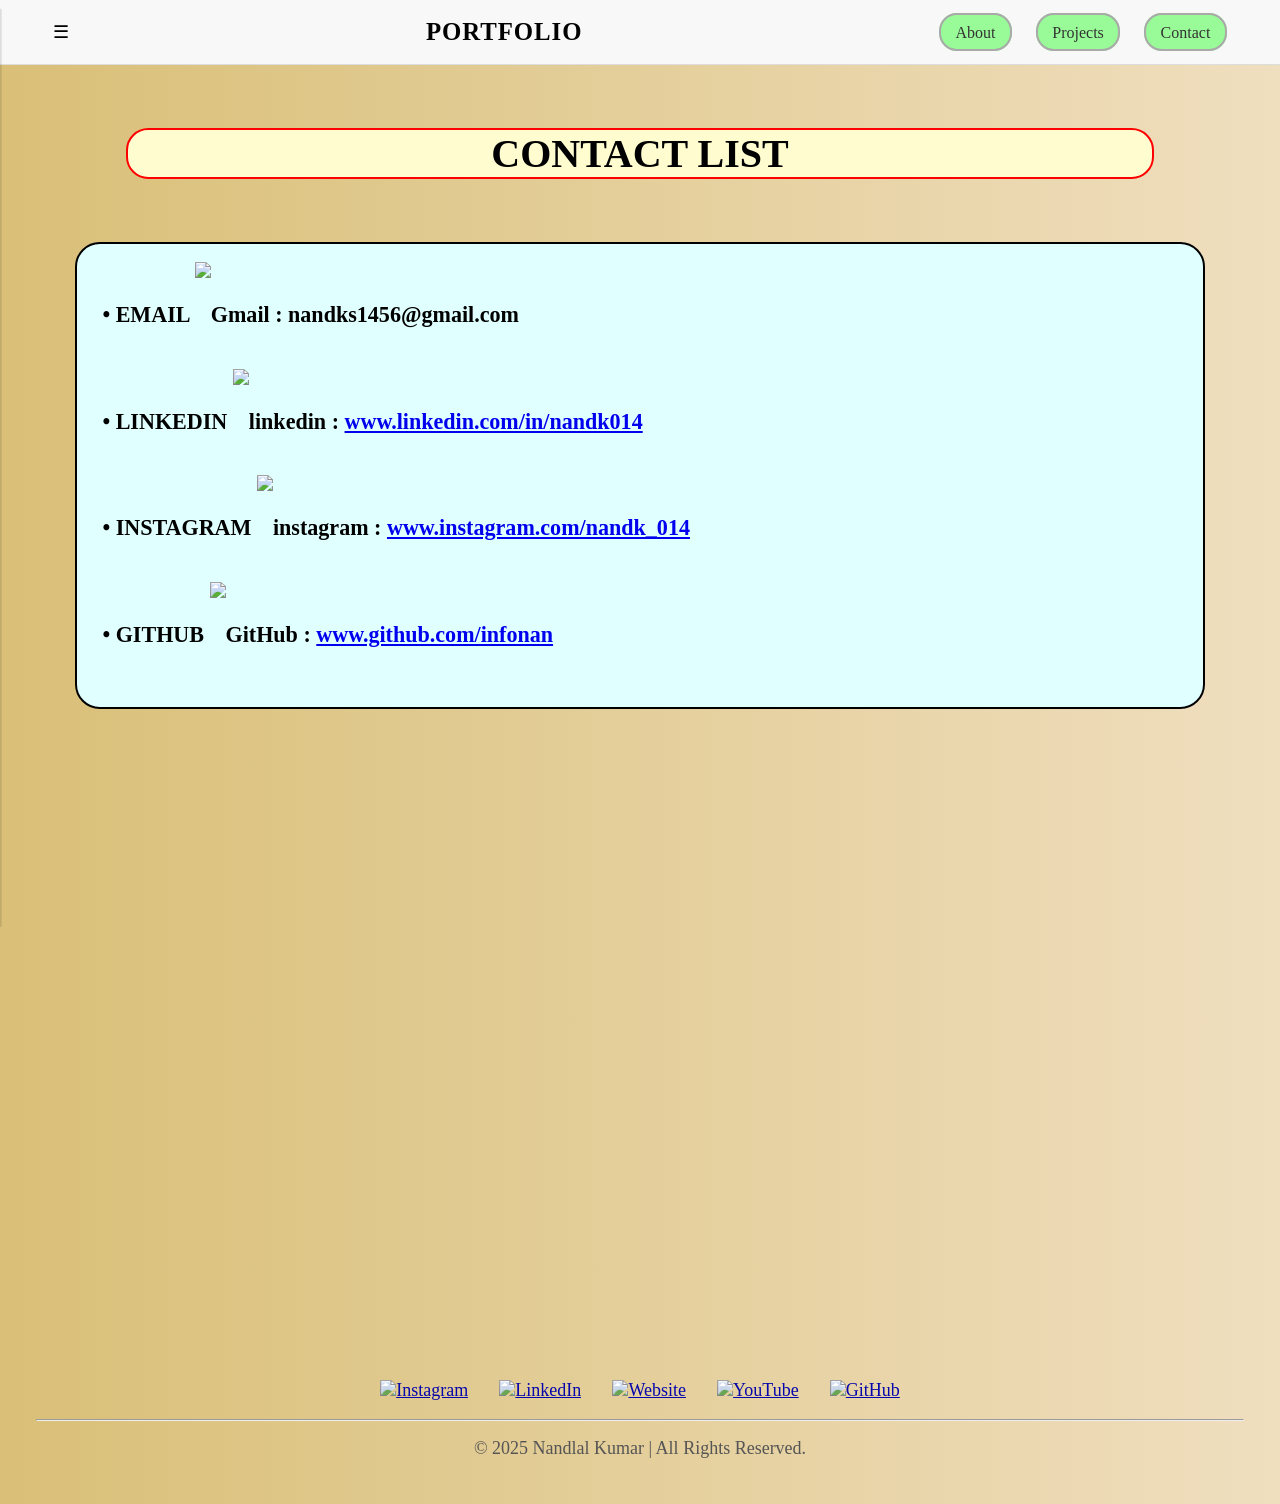
==== commit 399666dc: "Update contact.html" ====
--- a/contact.html
+++ b/contact.html
@@ -5,6 +5,11 @@
   <meta charset="UTF-8">
   <meta name="viewport" content="width=device-width, initial-scale=1">
   <title>contact</title>
+  <style>
+    .footer {
+      margin-top: 20rem;
+    }
+  </style>
   <!-- Custom Styles -->
   <link rel="stylesheet" href="style.css">
 </head>
--- a/style.css
+++ b/style.css
@@ -39,7 +39,6 @@
       border: 0.12px solid #b0b0b0;
       border-radius: 1.4rem ;
       text-align:center;
-      font-size: 1.12rem;
       margin: 5vh 8vw 4vh 8vw;
       padding: 1em;
       background-color:#fffdd0;
@@ -57,12 +56,6 @@
       transform: scale(1.1);
     }
     
-  .skills-section {
-    max-width: 44.44rem;
-    margin: 2.22rem auto;
-    padding: 1.12rem;
-    text-align: center;
-  }
 
   .skills-container {
     display: flex;
@@ -74,14 +67,14 @@
 
   .skill {
     align-items: center;
-    gap: 0.55rem;
-    padding: 0.55rem 1.12rem;
+    gap: 0.6rem;
+    padding: 0.6rem 1.2rem;
     border-radius: 1.4rem;
     background-color: #e0f0ff;
     color: #333;
     font-weight: 500;
-    font-size: 0.9rem;
-    box-shadow: 0 0.22rem 0.44rem  rgba(0,0,0,0.1);
+    font-size: 1.2rem;
+    box-shadow: 0 0.3rem 0.5rem  rgba(0,0,0,0.2);
     transition: transform 0.2s ease;
   }
   .skill a {
@@ -97,6 +90,7 @@
     width: 1.12rem;
     height: 1.12rem;
   }
+  
 header {
       display: flex;
       justify-content: space-between;
@@ -125,7 +119,7 @@
   text-decoration: none;
   color: #333;
   padding: 0.55rem 0.9rem;
-  border: 0.12rem solid black;
+  border: 0.15rem solid #A9A9A9;
   border-radius: 1.12rem;
   transition: background-color 0.3s ease, color 0.3s ease;
   background-color: palegreen;
@@ -135,60 +129,45 @@
   background-color: #c0c0c0;
   color: white;
 }
-  
-
-
-.resume {
-  width: 40vw;
-  height: 30vh;
-  padding: 2vh 20vw ;
-  
-}
-.resume img {
-      width: 13.9rem;
-      height: 13.9rem;
-      border-radius: 0.833rem;
-      box-shadow: 0 0.44rem 1.12rem rgba(0, 0, 0, 0.2);
-      transition: transform 0.3s ease;
-    
-    }
-
-.resume img:hover {
-      transform: scale(1.05);
-    }
-
-  a {
-      text-decoration: none;
-    }
-  
-  #title {
-    font-size: 1.8rem;
-  }
-
-.section {
-    padding: 2.8rem 2vw;
-    border-bottom: 1px solid #ccc;
-  }
-
-  .section-title {
-    font-size: 1.8rem;
-    margin-bottom: 1.12rem;
-    color: #333;
-    text-align: center;
-  }
-
-  .project-list {
+
+.section { 
+  text-align: center;
+  width: 95%;
+  margin: auto;
+  border-bottom: 0.09rem solid #ccc;
+  padding-bottom: 5.6rem;
+  margin-top: 2.5rem;
+  height: auto;
+}  
+.title {
+  margin-bottom: 4.5rem;
+  font-size: 1.8rem;
+}
+#resume img {
+  border: 0.12rem solid #ccc;
+  border-radius: 1.2rem;
+  width: 20rem;
+  height: auto;
+  box-shadow: 0 0.3rem 0.8rem rgba(0, 0, 0, 0.3);
+  
+}
+
+
+
+.project-list {
     display: flex;
     flex-direction: column;
     gap: 1.7rem;
   }
 
-  .project-card {
+.project-card {
     background-color: #fffdd0;
-    padding: 1.12rem;
-    border: 0.11rem solid black;
+    padding: 1.2rem;
+    border: 0.1rem solid black;
     border-radius: 1.12rem;
-    box-shadow: 0 0.28rem 0.55rem rgba(0, 0, 0, 0.05);
+    box-shadow: 0 0.3rem 0.6rem rgba(0, 0, 0, 0.1);
+    width: 85%;
+    margin: auto;
   }
 
   .cert-list {
@@ -196,12 +175,13 @@
     list-style-position: inside; 
     color: #333;
     text-align: left;
-    border: 0.11rem solid black;
-    margin: 0.55rem 0.11rem 0.55rem 0.6rem;
-    padding: 1.39rem;
+    border: 0.1rem solid black;
+    margin: auto;
+    padding: 1.7rem;
     border-radius: 1.12rem;
     background-color:#fffdd0;
-    box-shadow: 0 0.28rem 0.55rem rgba(0, 0, 0, 0.05);
+    box-shadow: 0 0.3rem 0.6rem rgba(0, 0, 0, 0.1);
+    width: 86%;
   }
   
 
@@ -241,6 +221,7 @@
   .footer {
   text-align: center;
   padding: 1.66rem 2.22rem;
+  margin-top: 10rem;
 }
 
 .footer .social-icons {
@@ -335,7 +316,7 @@
   font-weight: bold;
   font-size: 1rem;
   transition: color 0.2s ease;
-  border: 0.11rem solid black;
+  border: 0.15rem solid #A9A9A9;
   border-radius: 1.12rem;
   padding: 0.44rem 0.28rem;
   background-color: palegreen;
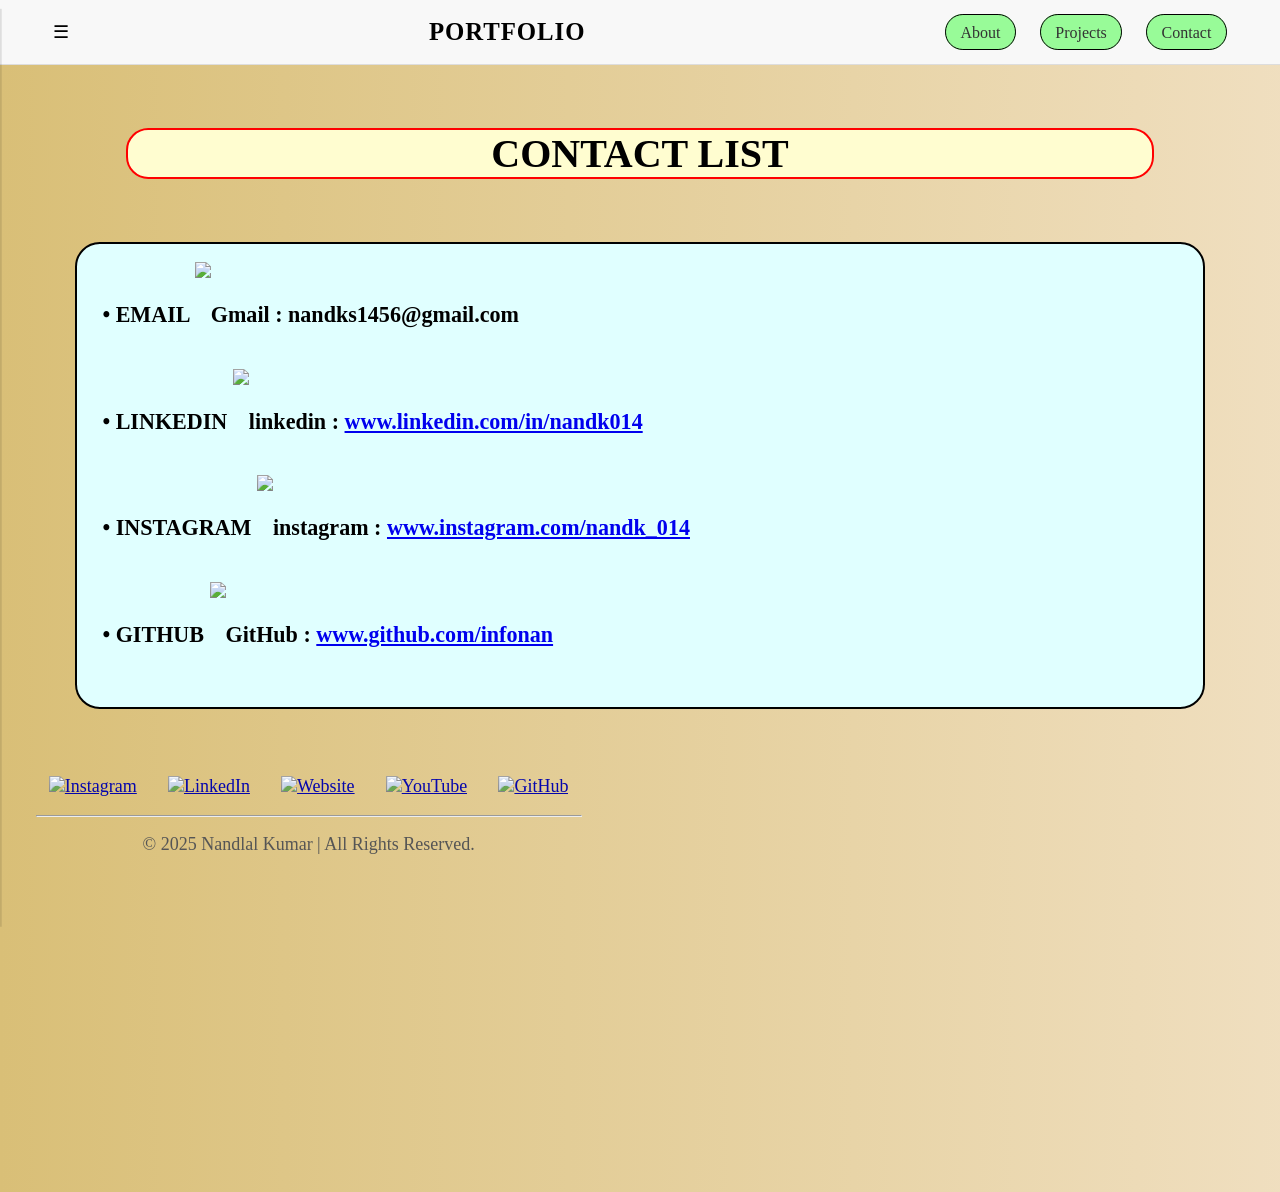
==== commit 42da78ee: "Update contact.html" ====
--- a/contact.html
+++ b/contact.html
@@ -7,7 +7,8 @@
   <title>contact</title>
   <style>
     .footer {
-      margin-top: 20rem;
+      position: absolute;
+      bottom: 0;
     }
   </style>
   <!-- Custom Styles -->
--- a/style.css
+++ b/style.css
@@ -13,7 +13,7 @@
 }
     
     /* Mobile view */
-@media (max-width: 700px) {
+@media (max-width: 768px) {
   html {
     font-size: 6px;
   }
@@ -39,6 +39,7 @@
       border: 0.12px solid #b0b0b0;
       border-radius: 1.4rem ;
       text-align:center;
+      font-size: 1.12rem;
       margin: 5vh 8vw 4vh 8vw;
       padding: 1em;
       background-color:#fffdd0;
@@ -119,7 +120,7 @@
   text-decoration: none;
   color: #333;
   padding: 0.55rem 0.9rem;
-  border: 0.15rem solid #A9A9A9;
+  border: 0.12rem solid black;
   border-radius: 1.12rem;
   transition: background-color 0.3s ease, color 0.3s ease;
   background-color: palegreen;
@@ -153,7 +154,6 @@
 }
 
 
-
 .project-list {
     display: flex;
     flex-direction: column;
@@ -250,32 +250,48 @@
   color: #555;
   margin-top: 1.12rem;
 }
+
+
+/*project page*/
+.projsec {
+  text-align: center;
+  margin: 0;
+}
+.projbox {
+  text-align: left;
+  background-color:#fffdd0;
+  border: 0.16rem solid black;
+  border-radius: 1.39rem;
+  width:85%;
+  padding: 1rem 1rem;
+  font-size: 1.2rem;
+  margin: 7rem auto;
+}
+
+.projtitle {
+text-decoration: underline;
+text-align: center;
+margin-bottom: 1.5rem;
+}
+.proimg {
+  display: flex;
+  justify-content: center;
+  align-items: center;
+  gap: 2rem;
+  margin-bottom: 1rem;
+}
+
 .proimg img {
   width: 19.5rem;
   height: 16.6rem;
   border: 0.22rem solid #FFD700;
-  margin: 0.28rem;
-  
-}
-/*project page*/
-.projdesc,.compdesc {
-  text-align: left;
-  background-color:#fffdd0;
-  border: 0.17rem solid black;
-  border-radius: 1.39rem;
-  width:80%;
-  padding: 0.17rem 0.44rem;
-  margin: auto;
-  font-size: 1rem;
-}
-.compdesc ul li{
-  margin: 1.12rem;
-}
-.projdesc ul li{
-  margin: 1.12rem;
-}
-.projcomptitle {
-text-decoration: underline;
+  
+}
+.projdesc ul li,.compdesc ul li {
+  font-weight: 1000;
+  margin-bottom: 1.2rem;
+  
+  
 }
   
 /* left sidebar */
@@ -316,7 +332,7 @@
   font-weight: bold;
   font-size: 1rem;
   transition: color 0.2s ease;
-  border: 0.15rem solid #A9A9A9;
+  border: 0.11rem solid black;
   border-radius: 1.12rem;
   padding: 0.44rem 0.28rem;
   background-color: palegreen;
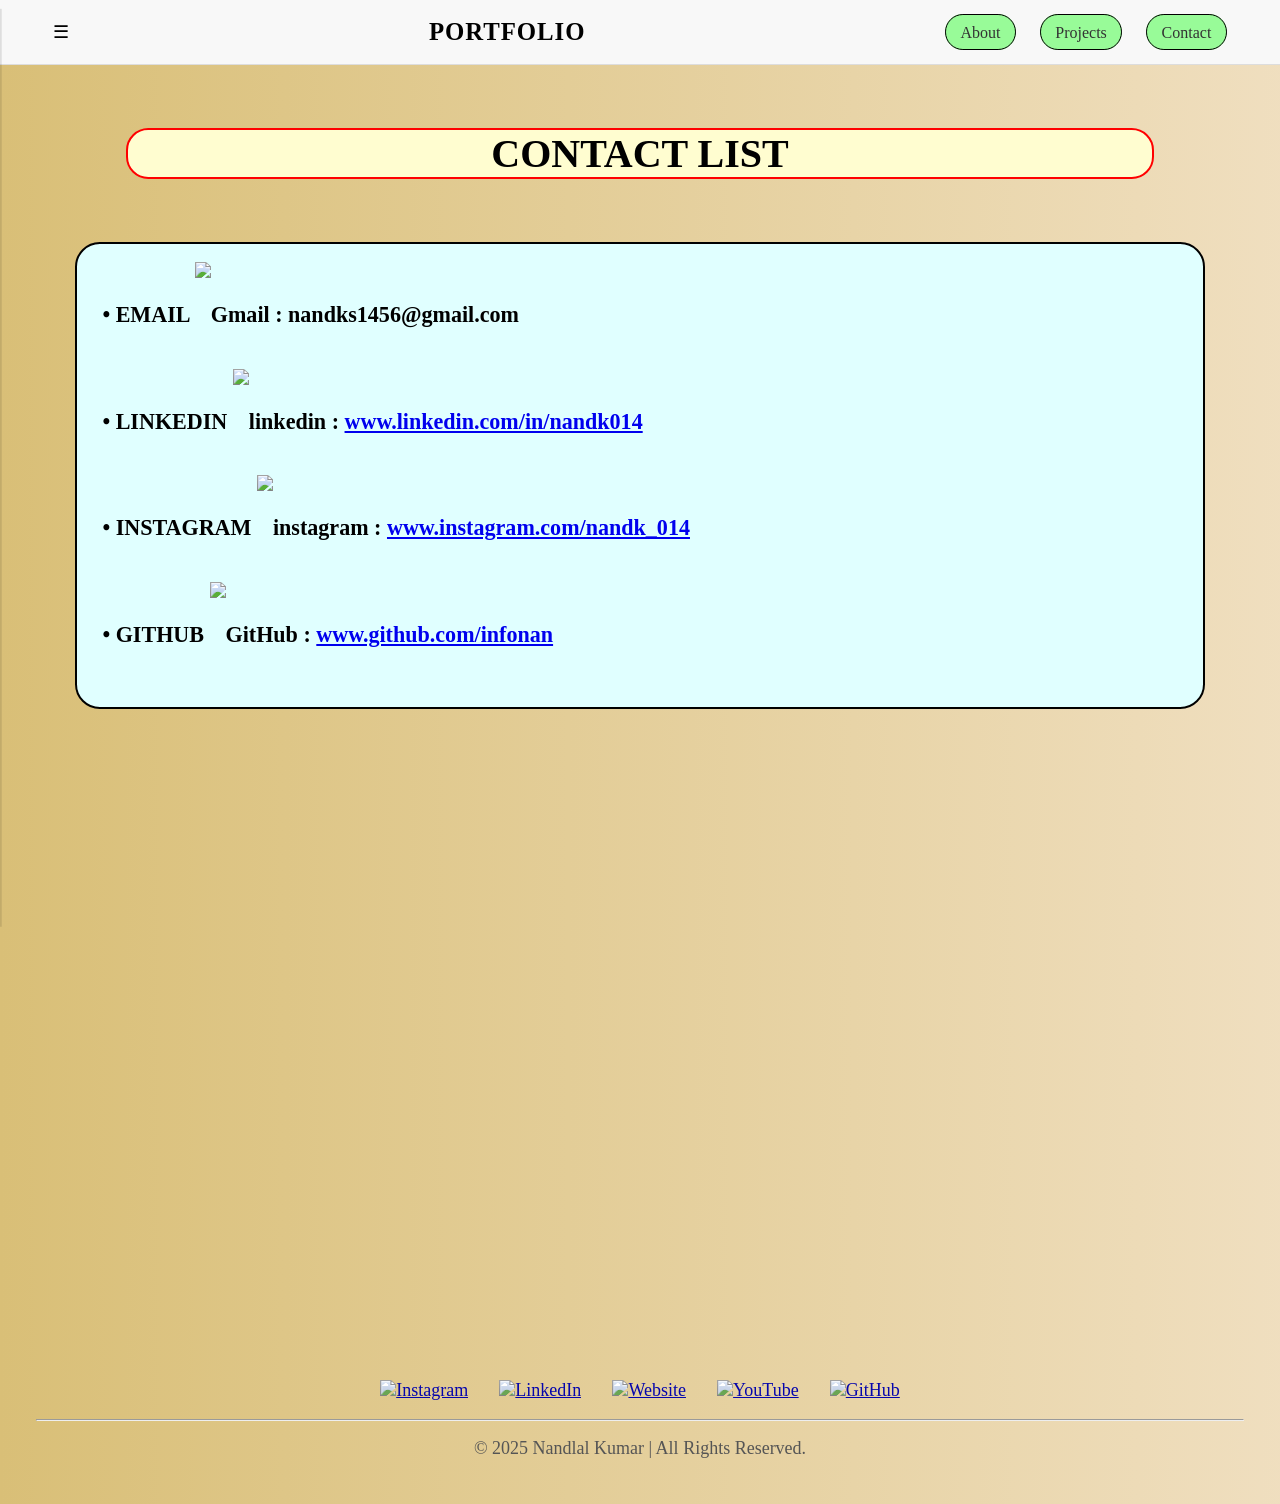
==== commit 249b1f4f: "Update contact.html" ====
--- a/contact.html
+++ b/contact.html
@@ -7,7 +7,6 @@
   <title>contact</title>
   <style>
     .footer {
-      position: absolute;
       bottom: 0;
     }
   </style>
--- a/style.css
+++ b/style.css
@@ -34,16 +34,17 @@
 }
 
   #intro {
-      line-height: 2em;
+      line-height: 1.8em;
       color: black;
       border: 0.12px solid #b0b0b0;
       border-radius: 1.4rem ;
       text-align:center;
-      font-size: 1.12rem;
-      margin: 5vh 8vw 4vh 8vw;
-      padding: 1em;
+      font-size: 0.8rem;
+      width: 85%;
+      margin: auto;
+      padding: 1.12rem;
       background-color:#fffdd0;
-      box-shadow: 0 0.45rem 1.12rem rgba(0,0,0,0.1);
+      box-shadow: 0 0.45rem 1.12rem rgba(0,0,0,0.2);
     }
   #profilepic {
       border-radius: 11.2rem;
@@ -60,8 +61,10 @@
 
   .skills-container {
     display: flex;
+    flex-direction: column;
+    align-items: center;
     flex-wrap: wrap;
-    gap: 0.83rem;
+    gap: 1rem;
     justify-content: center;
     margin-top: 1.12rem;
   }
@@ -88,8 +91,8 @@
   }
 
   .skill img {
-    width: 1.12rem;
-    height: 1.12rem;
+    width: 1.32rem;
+    height: 1.32rem;
   }
   
 header {
@@ -133,15 +136,15 @@
 
 .section { 
   text-align: center;
-  width: 95%;
+  width:95%;
   margin: auto;
   border-bottom: 0.09rem solid #ccc;
-  padding-bottom: 5.6rem;
-  margin-top: 2.5rem;
+  padding-bottom: 6rem;
+  margin-top: 3rem;
   height: auto;
 }  
 .title {
-  margin-bottom: 4.5rem;
+  margin-bottom: 5rem;
   font-size: 1.8rem;
 }
 #resume img {
@@ -398,7 +401,7 @@
   border: 0.11rem solid black;
   border-radius: 1.12rem;
   background-color:#fffdd0;
-  margin-bottom: 2.22rem;
+  margin-bottom: 3.22rem;
 
 }
 
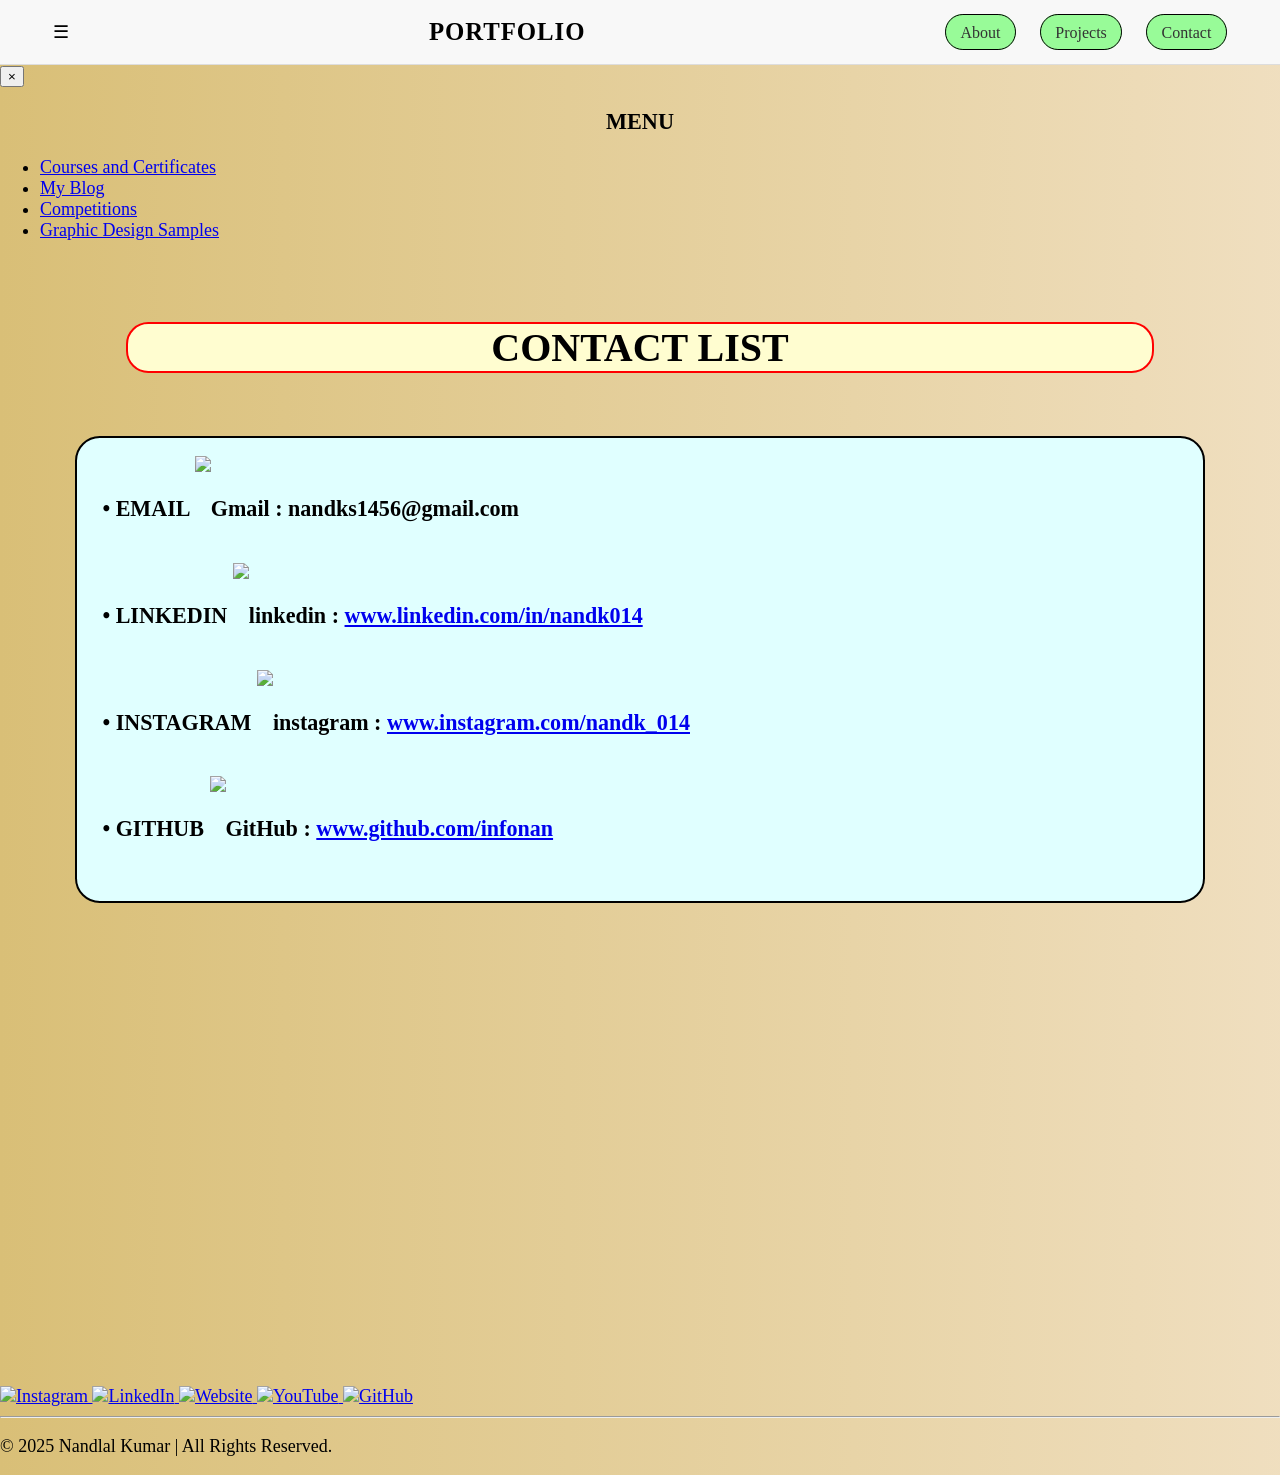
==== commit 0132d366: "Update contact.html" ====
--- a/contact.html
+++ b/contact.html
@@ -39,18 +39,18 @@
  <br><br><br>
  <div class="contact">
  <div class="coitems">• EMAIL
-  <img src="https://cdn-icons-png.flaticon.com/512/732/732200.png" alt="Gmail" width="25rem"> :  nandks1456@gmail.com</div>
+  <img src="https://cdn-icons-png.flaticon.com/512/732/732200.png" alt="Gmail"/> :  nandks1456@gmail.com</div>
  
  <div class="coitems">• LINKEDIN
  <img src="https://cdn.jsdelivr.net/gh/devicons/devicon/icons/linkedin/linkedin-original.svg
-  "alt="linkedin"width="25rem"> :  <a href="https://www.linkedin.com/in/nandk014"target="_blank">www.linkedin.com/in/nandk014</a></div>
+  "alt="linkedin"/> :  <a href="https://www.linkedin.com/in/nandk014"target="_blank">www.linkedin.com/in/nandk014</a></div>
  
  <div class="coitems">• INSTAGRAM
   <img src="https://upload.wikimedia.org/wikipedia/commons/a/a5/Instagram_icon.png
-"alt="instagram"width="25rem"> :  <a href="https://www.instagram.com/nandk_014"target="_blank">www.instagram.com/nandk_014</a></div>
+"alt="instagram"/> :  <a href="https://www.instagram.com/nandk_014"target="_blank">www.instagram.com/nandk_014</a></div>
  
  <div class="coitems"> • GITHUB
- <img src="https://cdn.jsdelivr.net/gh/devicons/devicon/icons/github/github-original.svg" alt="GitHub" width="25rem"> :  <a href="https://www.github.com/infonan"target="_blank">www.github.com/infonan</a></div>
+ <img src="https://cdn.jsdelivr.net/gh/devicons/devicon/icons/github/github-original.svg" alt="GitHub"/> :  <a href="https://www.github.com/infonan"target="_blank">www.github.com/infonan</a></div>
 </div>
 <br><br><br><br><br><br><br><br><br><br><br><br><br><br><br><br><br><br><br><br><br><br><br>
   
--- a/style.css
+++ b/style.css
@@ -1,4 +1,6 @@
-
+html, body {
+  overflow-x: hidden !important;
+}
 /* MAIN */
 body {
     font-size: 18px;
@@ -7,14 +9,13 @@
     background-color: #ffffff;
     padding: 0;
     background: linear-gradient(-90deg, #e6f4ea, #cdeac0, #f7e9d7, #d9bf77);
-
     background-size: 400% 400%;
     animation: gradientBG 15s ease infinite;
 }
     
     /* Mobile view */
 @media (max-width: 768px) {
-  html {
+  body,html {
     font-size: 6px;
   }
 }
@@ -39,7 +40,7 @@
       border: 0.12px solid #b0b0b0;
       border-radius: 1.4rem ;
       text-align:center;
-      font-size: 0.8rem;
+      font-size: 0.95rem;
       width: 85%;
       margin: auto;
       padding: 1.12rem;
@@ -138,7 +139,7 @@
   text-align: center;
   width:95%;
   margin: auto;
-  border-bottom: 0.09rem solid #ccc;
+  border-bottom: 0.1rem solid #ccc;
   padding-bottom: 6rem;
   margin-top: 3rem;
   height: auto;
@@ -219,6 +220,9 @@
 .coitems {
   font-weight: bold;
 }
+.coitems img {
+  width: 2rem;
+  height: auto;
 
   /* footer */
   .footer {
